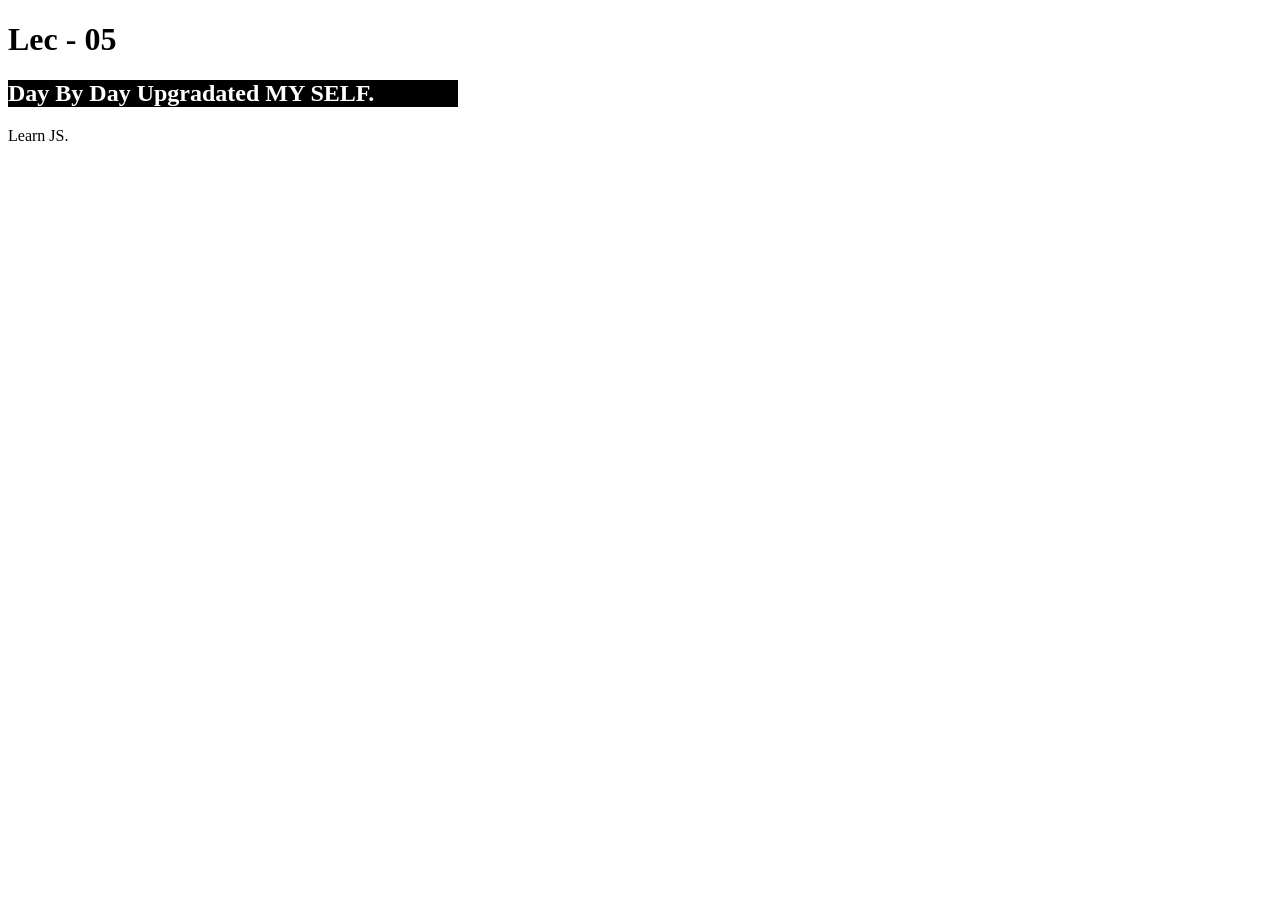
==== Js lec/index.html @ 6f5b4358 "change folder name" ====
<!DOCTYPE html>
<html lang="en">
<head>
    <meta charset="UTF-8">
    <meta name="viewport" content="width=device-width, initial-scale=1.0">
    <title>Document</title>
    <link rel="stylesheet" href="script.css">
</head>
<body>
    <h1>Lec - 05</h1>
    <h2>Day By Day Upgradated MY SELF.</h2>
    <p>Learn JS.</p>

    <script src="five.js"></script>
</body>
</html>
---- Js lec/script.css ----
h2{
    color: white;
    background-color: black;
    width: 450px;
}
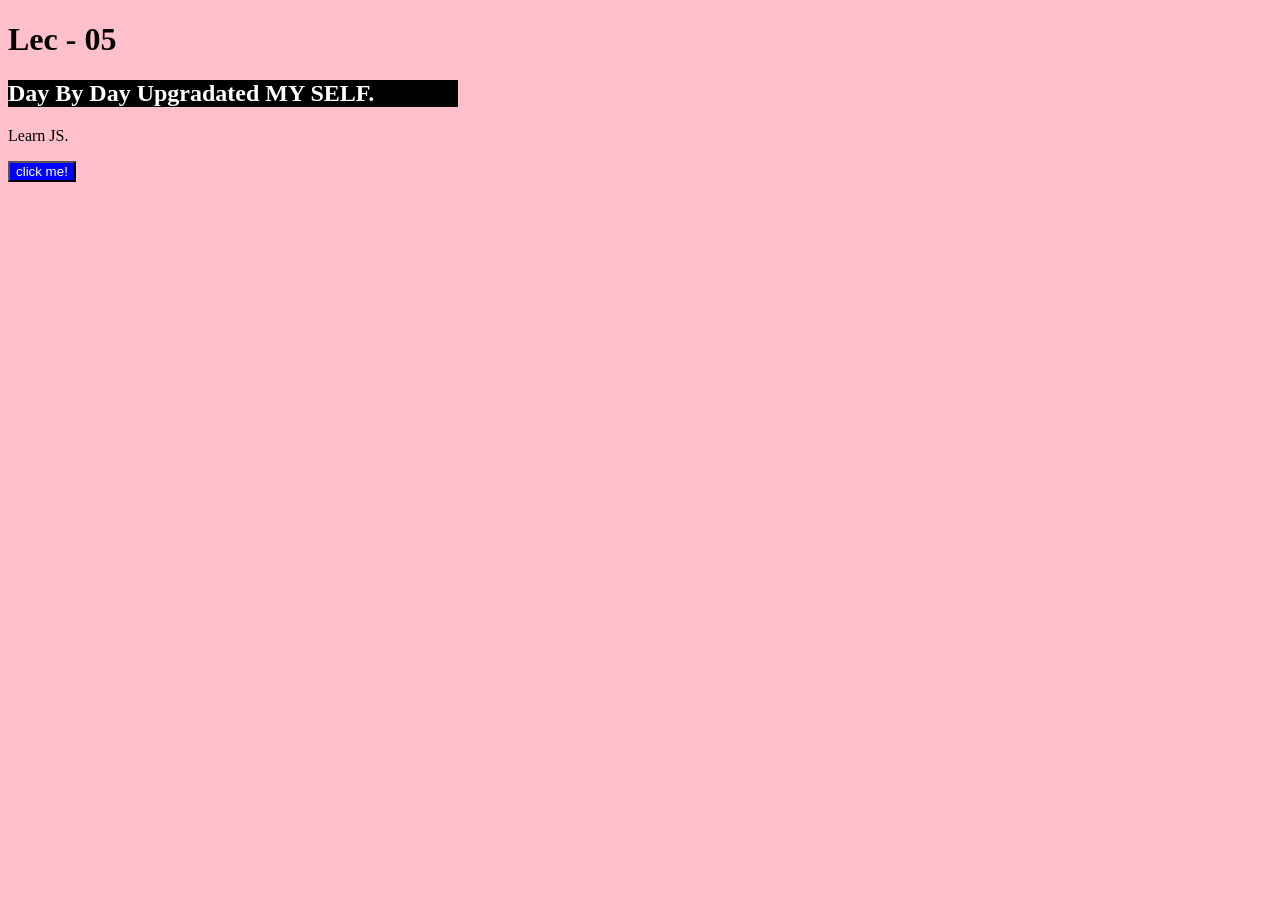
==== commit 531d1531: "add new js concepts" ====
--- a/Js lec/index.html
+++ b/Js lec/index.html
@@ -10,7 +10,8 @@
     <h1>Lec - 05</h1>
     <h2>Day By Day Upgradated MY SELF.</h2>
     <p>Learn JS.</p>
+    <button>click me!</button>
 
-    <script src="five.js"></script>
+    <script src="six.js"></script>
 </body>
 </html>
--- a/Js lec/script.css
+++ b/Js lec/script.css
@@ -2,4 +2,13 @@
     color: white;
     background-color: black;
     width: 450px;
+}
+
+body{
+    background-color: pink;
+}
+
+button{
+    background-color: blue;
+    color: white;
 }
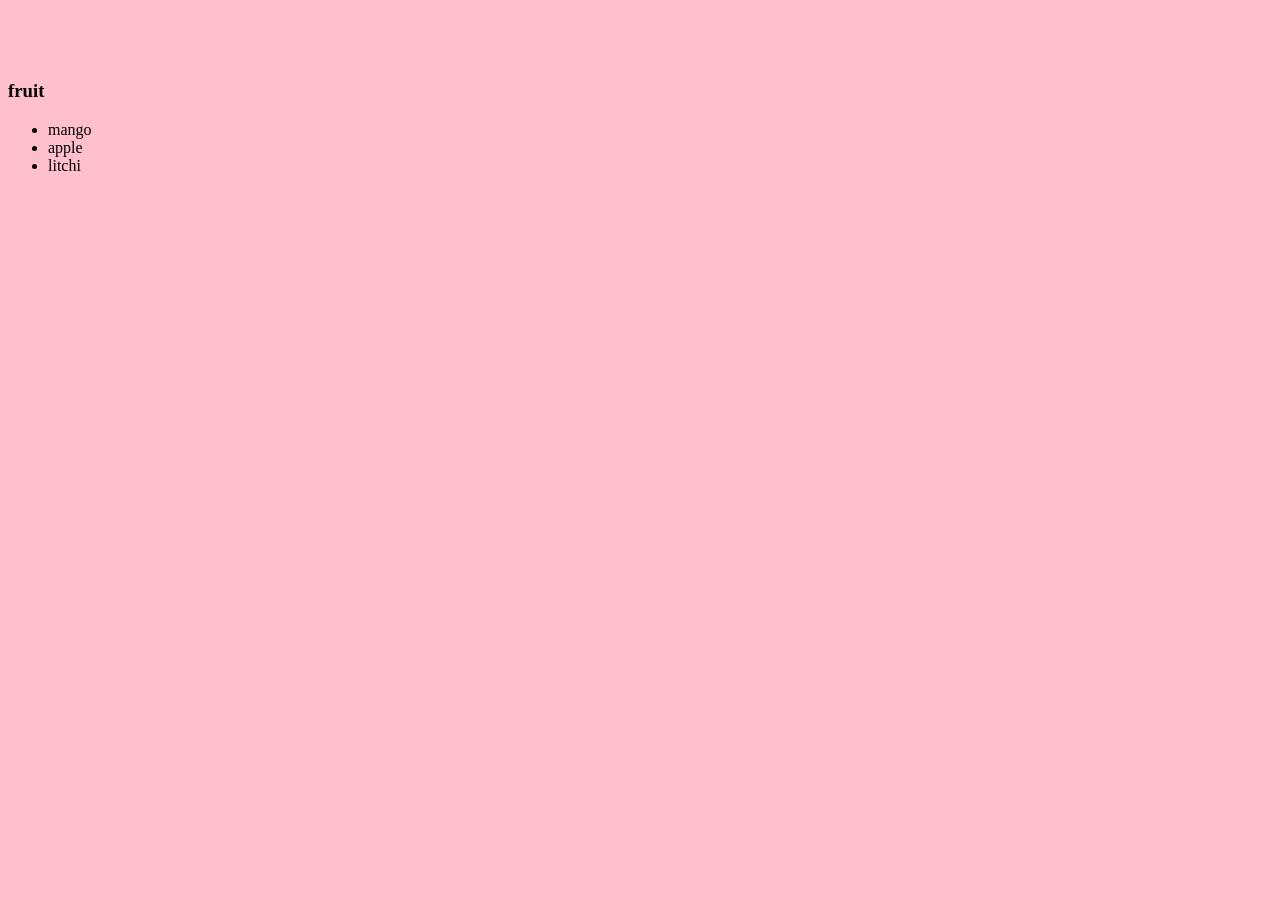
==== commit 252e5570: "learn dom manipulation and properties" ====
--- a/Js lec/index.html
+++ b/Js lec/index.html
@@ -7,10 +7,23 @@
     <link rel="stylesheet" href="script.css">
 </head>
 <body>
-    <h1>Lec - 05</h1>
-    <h2>Day By Day Upgradated MY SELF.</h2>
-    <p>Learn JS.</p>
-    <button>click me!</button>
+    <!-- <h1 id="mainHeading">Lec - 05
+        <p>i am para.</p>
+    </h1>
+    <h2 class="headingclass">Day By Day Upgradated MY SELF.</h2>
+    <h2 class="headingclass">2nd class.</h2> -->
+    <h1 style="visibility: hidden;">old heading </h1>
+    <div>
+        <h3>fruit</h3>
+        <ul>
+            <li>mango</li>
+            <li>apple</li>
+            <li>litchi</li>
+        </ul>
+    </div>
+    <!-- <p>Learn JS.</p>
+    <p>Learn JS para 2.</p>
+    <button>click me!</button> -->
 
     <script src="six.js"></script>
 </body>
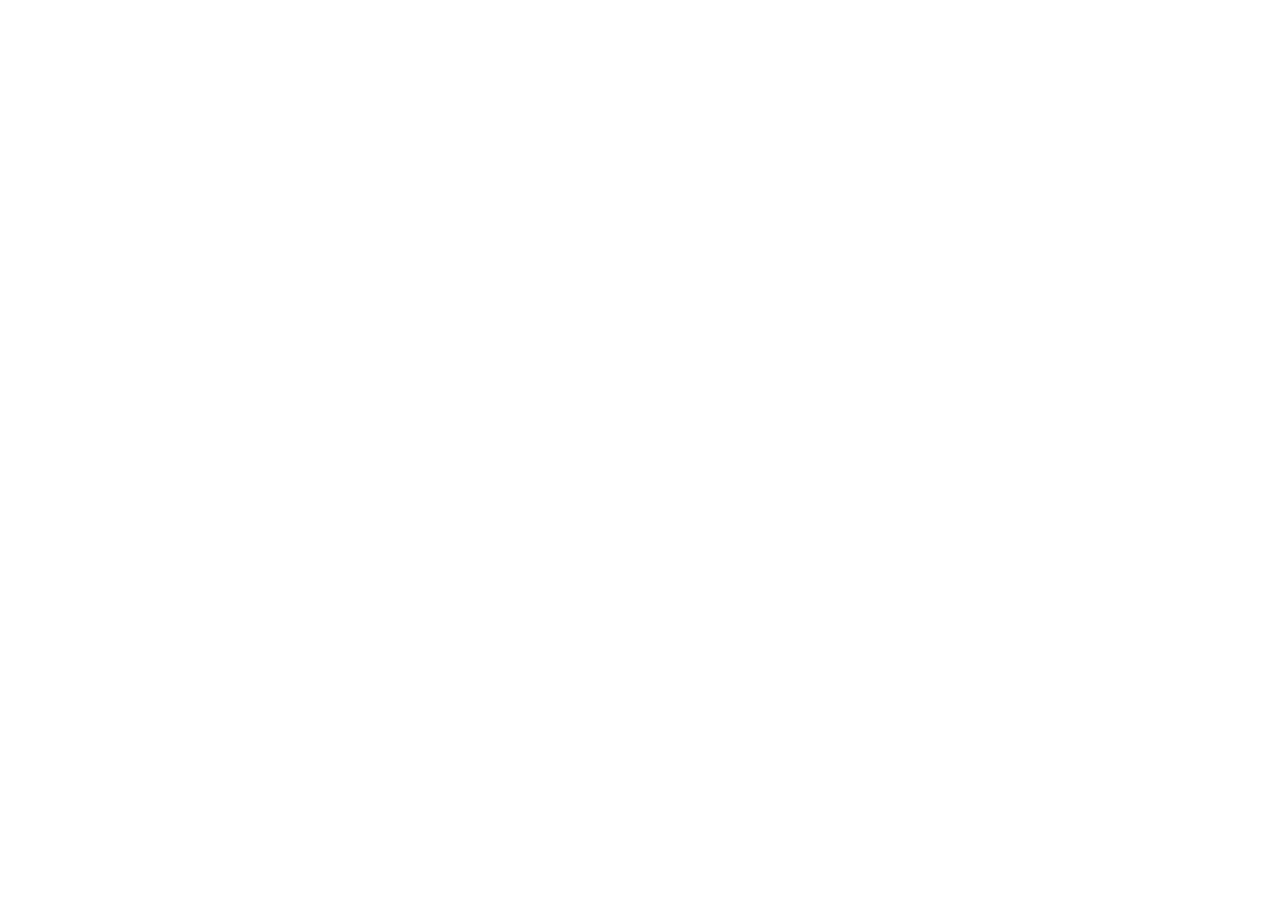
==== commit 6ff97b36: "do it some QA's" ====
--- a/Js lec/index.html
+++ b/Js lec/index.html
@@ -12,19 +12,27 @@
     </h1>
     <h2 class="headingclass">Day By Day Upgradated MY SELF.</h2>
     <h2 class="headingclass">2nd class.</h2> -->
-    <h1 style="visibility: hidden;">old heading </h1>
-    <div>
+    <!-- <h1 style="visibility: hidden;">old heading </h1> -->
+    <!-- <div>
         <h3>fruit</h3>
         <ul>
             <li>mango</li>
             <li>apple</li>
             <li>litchi</li>
         </ul>
-    </div>
+    </div> -->
     <!-- <p>Learn JS.</p>
     <p>Learn JS para 2.</p>
     <button>click me!</button> -->
 
+    <!-- <h2>hello js</h2> -->
+<!-- 
+    <div class="box">first box</div>
+    <div class="box">second box</div>
+    <div class="box">third box</div> -->
+
+
+
     <script src="six.js"></script>
 </body>
 </html>
--- a/Js lec/script.css
+++ b/Js lec/script.css
@@ -1,4 +1,4 @@
-h2{
+/* h2{
     color: white;
     background-color: black;
     width: 450px;
@@ -11,4 +11,13 @@
 button{
     background-color: blue;
     color: white;
+} */
+
+.box{
+    height: 100px;
+    width: 100px;
+    background-color: aquamarine;
+    border: 2px solid black;
+    margin: 5px;
+    text-align: center;
 }
